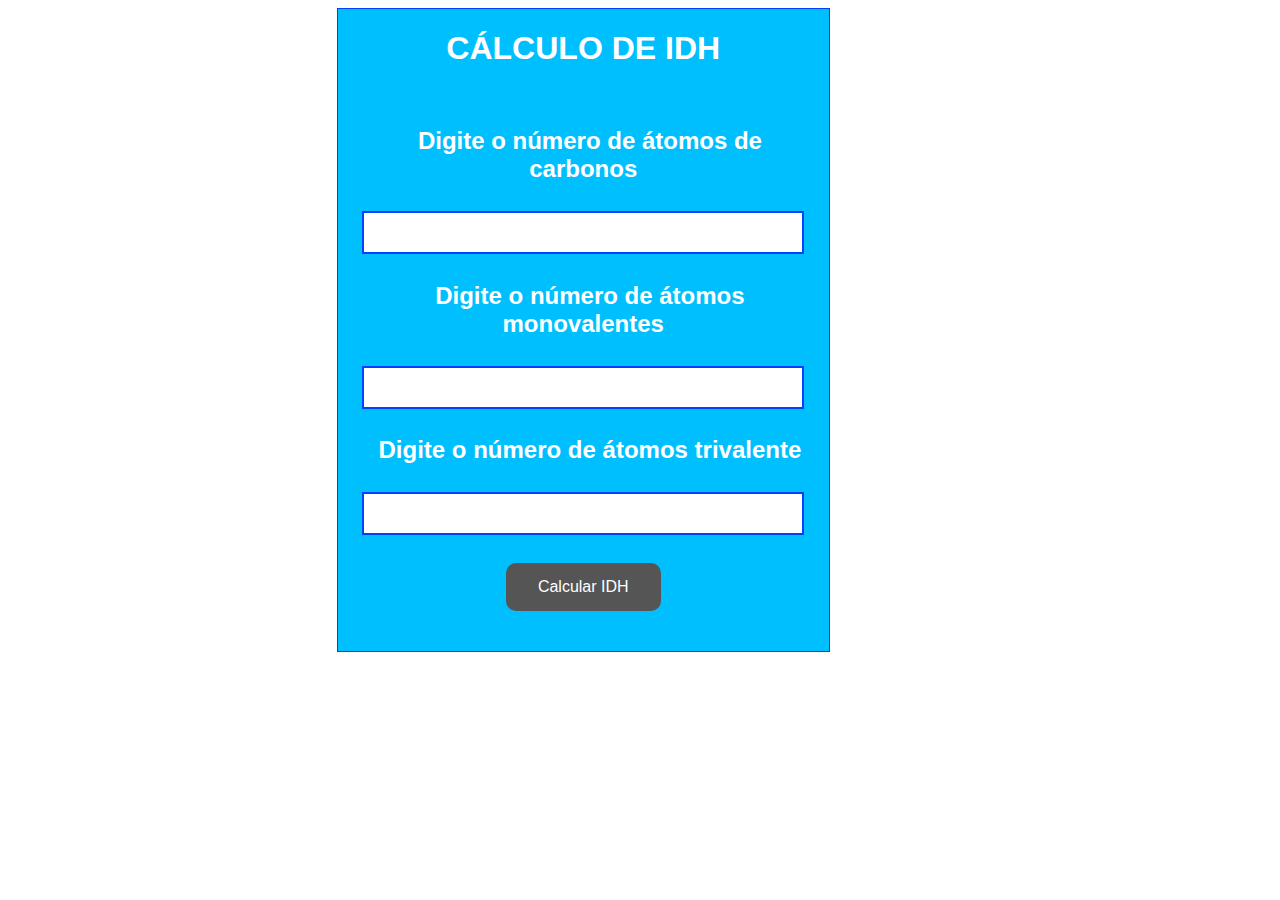
==== CalculadoraIDH.html @ 7614cd03 "Atualização da tela inicial com fluidez e funções futuras" ====
<!DOCTYPE html>
<html>
<head>
	
	<link rel="stylesheet" type="text/css" href="styles.css">
	<title>CÁLCULO DE IDH</title>
</head>
<body>
	<script src="funcoes.js"></script>
<div>
	<form>
			<label><h1>CÁLCULO DE IDH</h1></label><br>
			<label><h2> &nbsp Digite o número de átomos de carbonos</h2></label>
		  	<input id="text1" class="text1" type="Number"><br>
		  	<label><h2> &nbsp Digite o número de átomos monovalentes</h2></label>
		  	<input id="text2" class="text2" type="Number"><br>
		  	<label><h2> &nbsp Digite o número de átomos trivalente</h2></label>
		  	<input id="text3" class="text2" type="Number"><br>
		  	<label><h3 id="nome"></h3><h3 id="resultado"></h3></label>	 	
   </form>
<button id="soma"  class="button" onclick="calculo2()"> Calcular IDH</button>

</div>

</body>
</html>
---- styles.css ----
#resultado{
text-align: center;
margin-top: 20px;

color: white;
font-size: 20px;

}
form{
	margin-right: 5%;
	margin-left: 5%;
}
div{
	width: auto;
	border:#0040ff solid 1px;
	text-align: center;
 	color:white;
 	float: right;
 	margin-right: 35%;
 	background-color:#00bfff;
 	font-family: arial;
}
input[type=number] {
	border: 2px solid #0040ff;
	width: 100%;
	padding: 12px 20px;
	margin: 8px 0;
	box-sizing: border-box;

}.button {
    border-radius: 10px;
    color: white;
    padding: 15px 32px;
    text-align: center;
    text-decoration: none;
    display: inline-block;
    font-size: 16px;
	border: none;
	background-color: #555555;
    -webkit-transition-duration: 0.4s; 
    transition-duration: 0.4s;
    margin-bottom:40px;
}

.button:hover {
    background-color: #4CAF50; 
    color: white;
}
#menu {
 width: 100%;
 height:600px;

 
}
#divTop {
 width: 100%;
 height:auto;
 color:white;
}
a{
	border-radius: 10px;
    color: white;
    padding: 15px 32px;
    text-align: center;
    text-decoration: none;
    display: inline-block;
    font-size: 16px;
	border: none;
	background-color: #555555;
    -webkit-transition-duration: 0.4s; 
    transition-duration: 0.4s;
    margin-bottom:40px;
}
button{
	border-radius: 10px;
    color: white;
    padding: 15px 32px;
    text-align: center;
    text-decoration: none;
    display: inline-block;
    font-size: 16px;
	border: none;
	background-color: #555555;
    -webkit-transition-duration: 0.4s; 
    transition-duration: 0.4s;
    margin-bottom:40px;
}
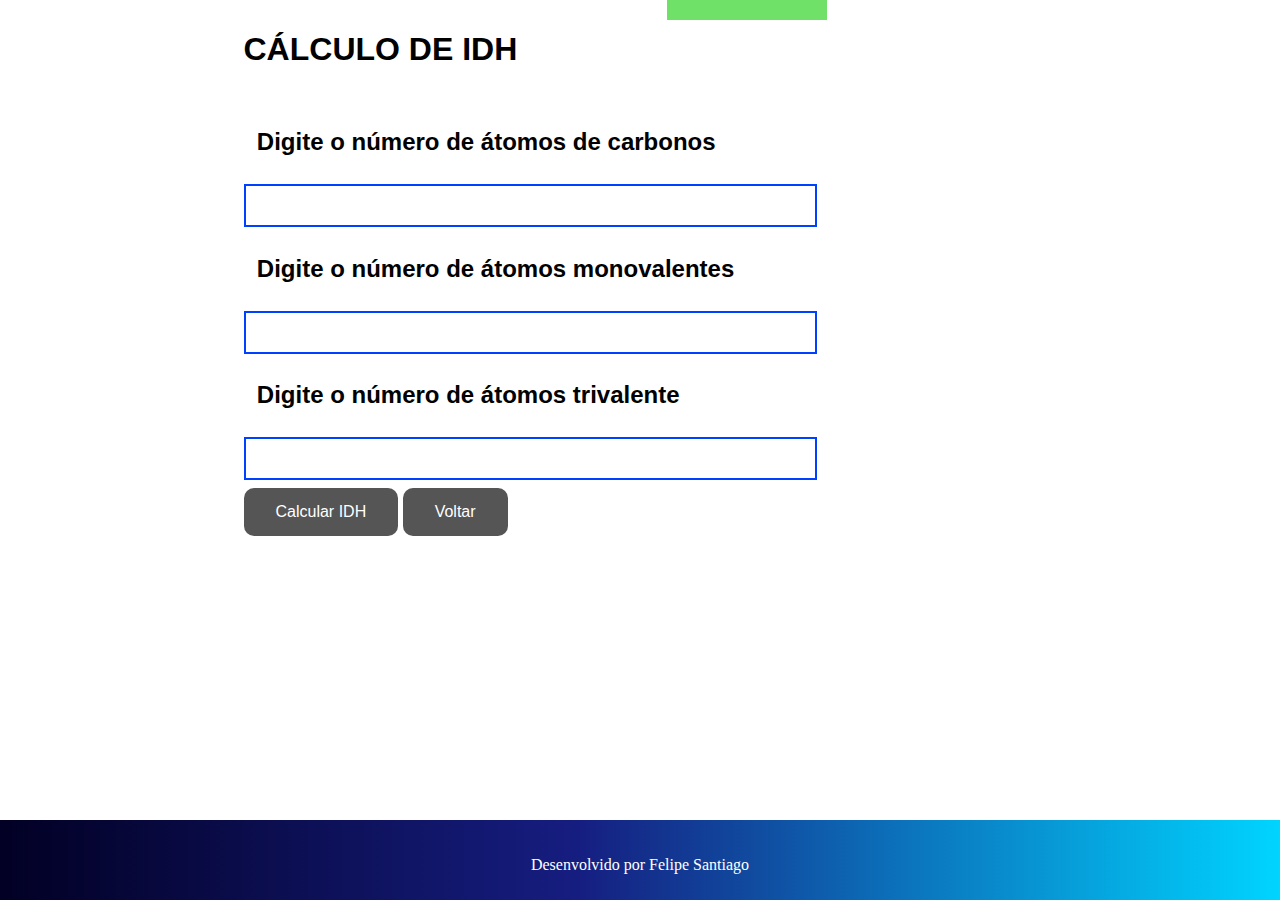
==== commit bca2735e: "calculadora de IDH atualizada" ====
--- a/CalculadoraIDH.html
+++ b/CalculadoraIDH.html
@@ -1,26 +1,41 @@
 <!DOCTYPE html>
 <html>
 <head>
+	<link rel="stylesheet" type="text/css" href="styles.css">
+	<style type="text/css">
+</style>
 	
-	<link rel="stylesheet" type="text/css" href="styles.css">
 	<title>CÁLCULO DE IDH</title>
 </head>
+
 <body>
 	<script src="funcoes.js"></script>
-<div>
-	<form>
-			<label><h1>CÁLCULO DE IDH</h1></label><br>
-			<label><h2> &nbsp Digite o número de átomos de carbonos</h2></label>
-		  	<input id="text1" class="text1" type="Number"><br>
-		  	<label><h2> &nbsp Digite o número de átomos monovalentes</h2></label>
-		  	<input id="text2" class="text2" type="Number"><br>
-		  	<label><h2> &nbsp Digite o número de átomos trivalente</h2></label>
-		  	<input id="text3" class="text2" type="Number"><br>
-		  	<label><h3 id="nome"></h3><h3 id="resultado"></h3></label>	 	
-   </form>
-<button id="soma"  class="button" onclick="calculo2()"> Calcular IDH</button>
+<div id="container">
+	<div id="content">
+		 <div id="sidebar"><label><h3 id="nome"></h3><h3 id="resultado"></h3></label></div>	 
+		<div class="content_inner">
 
+			<form>
+					<label><h1>CÁLCULO DE IDH</h1></label><br>
+					<label><h2> &nbsp Digite o número de átomos de carbonos</h2></label>
+				  	<input id="text1" class="text1" type="Number"><br>
+				  	<label><h2> &nbsp Digite o número de átomos monovalentes</h2></label>
+				  	<input id="text2" class="text2" type="Number"><br>
+				  	<label><h2> &nbsp Digite o número de átomos trivalente</h2></label>
+				  	<input id="text3" class="text2" type="Number"><br> 		
+		   </form>
+
+		   			<button id="soma"  class="button" onclick="calculo2()"> Calcular IDH</button>
+		   			 <a href="index.html"><button >Voltar</button></a>
+		</div>
+	</div>
 </div>
 
+				
+<div id="rodapé">
+
+<br/><br/>
+		Desenvolvido por Felipe Santiago
+	</div>
 </body>
 </html>--- a/styles.css
+++ b/styles.css
@@ -3,24 +3,11 @@
 text-align: center;
 margin-top: 20px;
 
-color: white;
+color: #19336B;
 font-size: 20px;
 
 }
-form{
-	margin-right: 5%;
-	margin-left: 5%;
-}
-div{
-	width: auto;
-	border:#0040ff solid 1px;
-	text-align: center;
- 	color:white;
- 	float: right;
- 	margin-right: 35%;
- 	background-color:#00bfff;
- 	font-family: arial;
-}
+
 input[type=number] {
 	border: 2px solid #0040ff;
 	width: 100%;
@@ -58,19 +45,78 @@
  height:auto;
  color:white;
 }
-a{
-	border-radius: 10px;
-    color: white;
-    padding: 15px 32px;
-    text-align: center;
-    text-decoration: none;
-    display: inline-block;
-    font-size: 16px;
-	border: none;
-	background-color: #555555;
-    -webkit-transition-duration: 0.4s; 
-    transition-duration: 0.4s;
-    margin-bottom:40px;
+
+
+
+
+
+
+#topo{
+    margin:0 auto;
+    padding:0;
+        height: auto;
+        width: 100%;
+}   
+#topo img{
+    max-width:100%;
+    height:auto;
+}
+    body, html{
+
+        margin:0;
+        padding:0;
+        
+    }
+    #container{
+        font-family:arial;
+        /* Largura máxima */
+        max-width:813px;
+        /* Alinha ao centro */
+        margin:0 auto;
+        max-height: auto;
+        overflow:hidden;
+    }
+    #content{
+        /* Largura */
+        width:73%;
+        /* Alinha à esquerda */
+        float:left;
+    }
+    .content_inner{
+        padding:10px;
+    }
+    #sidebar{
+        /* Largura */
+        width:27%;
+        /* Alinha à direita */
+        float:right;
+        color: white;
+
+        background:#6FE068;
+
+    }
+    #rodapé{
+        background: rgb(2,0,36);
+background: linear-gradient(90deg, rgba(2,0,36,1) 0%, rgba(9,17,121,0.9472163865546218) 45%, rgba(0,212,255,1) 100%);
+        clear: both;
+        margin: 0;
+        padding:0;
+        padding-bottom: 0px;
+        
+        height: 80px;
+        width: 100%;
+         position:absolute;
+
+         bottom:0;
+        width:100%;
+        color: white;
+        text-align: center;
+        
+
+    }
+    #content img, #sidebar img{
+    max-width:100%;
+    height:auto;
 }
 button{
 	border-radius: 10px;
@@ -85,4 +131,8 @@
     -webkit-transition-duration: 0.4s; 
     transition-duration: 0.4s;
     margin-bottom:40px;
+}
+button:hover {
+    background-color: #4CAF50; 
+    color: white;
 }